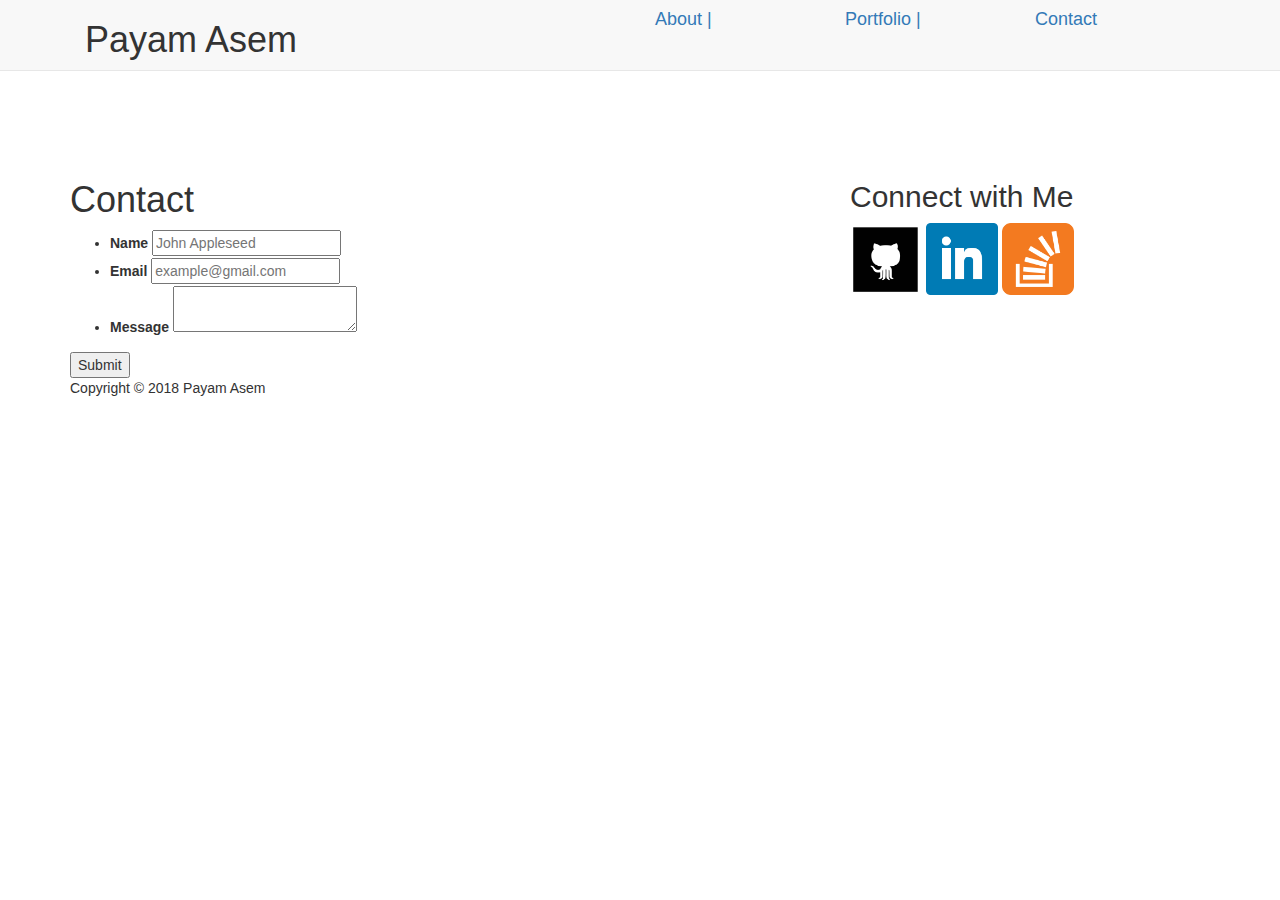
==== contact.html @ c4c55f1d "hw update" ====
<!doctype html>
<html lang="en-us">


<head>
    <meta charset="UTF-8">
    <title>Contact | Payam Asem</title>
    <link rel="stylesheet" href="https://maxcdn.bootstrapcdn.com/bootstrap/3.3.7/css/bootstrap.min.css" integrity="sha384-BVYiiSIFeK1dGmJRAkycuHAHRg32OmUcww7on3RYdg4Va+PmSTsz/K68vbdEjh4u" crossorigin="anonymous">
</head>

<body>
    <div class="container">
            <div class="row">
              <nav class="navbar navbar-default navbar-fixed-top">
                  <div class="container">
                  <div class="col-lg-6"><h1>Payam Asem</h1></div>
                  <h4>
                  <div class="col-lg-2"><a href="index.html">About |</a></div>
                  <div class="col-lg-2"><a href="portfolio.html">Portfolio |</a></div>
                  <div class="col-lg-2"><a href="contact.html">Contact</a></div> 
                  </h4>
                  </div>
              </nav>
            </div>

      <br><br><br><br><br><br><br><br>

    <div class="row">
      <div class="col-lg-6">
        <h1>Contact</h1>
          <form id="contact-form">
            <ul>
              <li>
                <label for="name">Name</label>
                <input type="text" id="name" name="name" placeholder="John Appleseed" required="required">
              </li>
              <li>
                <label for="email">Email</label>
                <input type="email" id="email" name="email" placeholder="example@gmail.com" required="required">
              </li>
              <li>
                <label for="message">Message</label>
                <textarea id="message" name="message" required="required"></textarea>
              </li>
            </ul>
            <input type="submit">
          </form>
      </div>
  
      <div class="col-lg-2"></div>
   
      <div class=col-lg-4>
        <h2>Connect with Me</h2>
        <a href="#"><img height="20%" width="20%" src="assets/images/github.png" class="social" alt="GitHub" /></a>
        <a href="#"><img height="20%" width="20%" src="assets/images/linkedin.png" class="social" alt="LinkedIn" /></a>
        <a href="#"><img height="20%" width="20%" src="assets/images/stackoverflow.png" class="social" alt="Stack Overflow" /></a>
      </div>
 
  </div>

    <div class="row">
      <div class="col-lg-12">
        Copyright &copy; 2018 Payam Asem
      </div>
    </div>

</div>
</body>
</html>
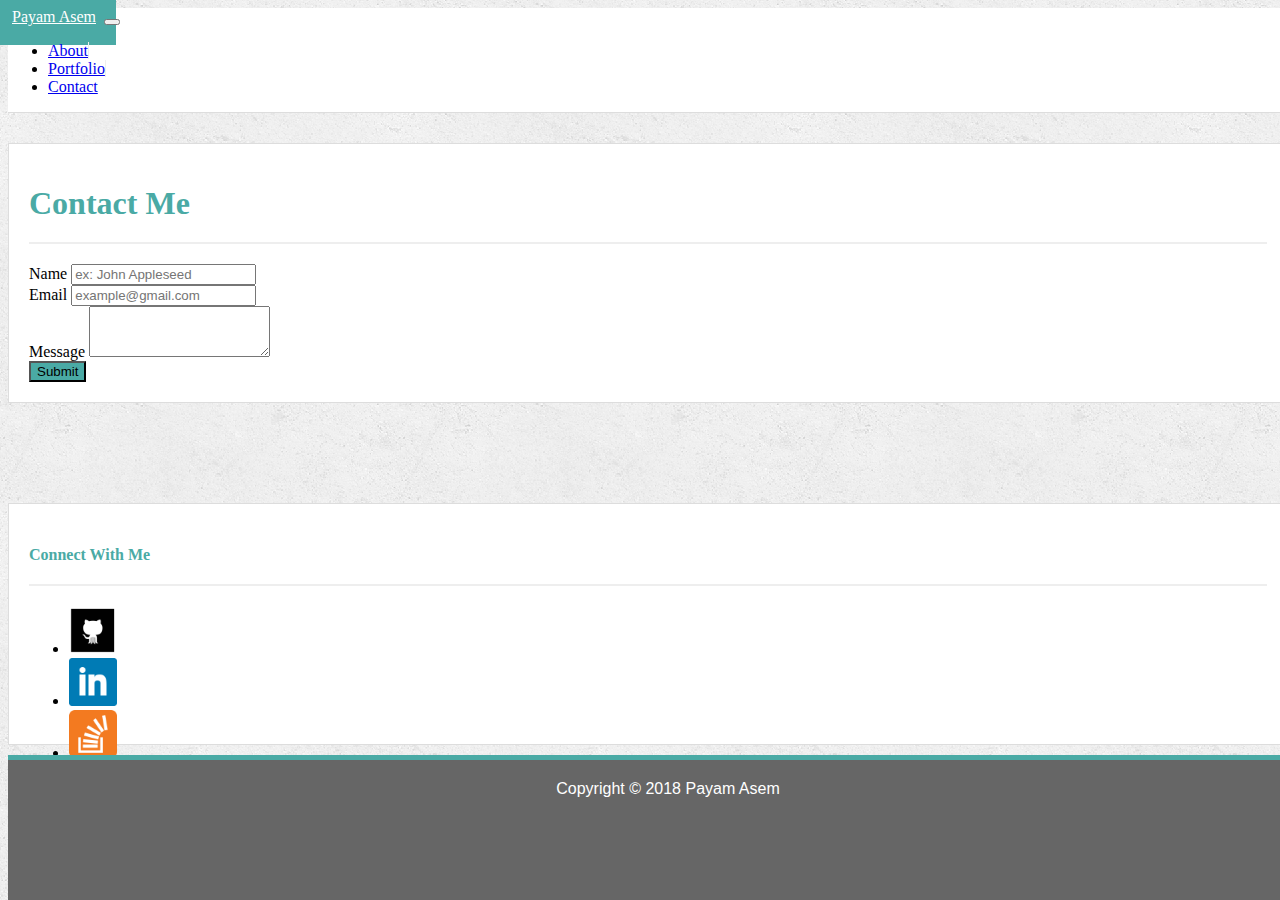
==== commit fadd2c6d: "hw update" ====
--- a/contact.html
+++ b/contact.html
@@ -1,69 +1,86 @@
 <!doctype html>
-<html lang="en-us">
+<html lang="en">
+  <head>
+    <!-- Required meta tags -->
+    <meta charset="utf-8">
+    <meta name="viewport" content="width=device-width, initial-scale=1, shrink-to-fit=no">
 
+    <!-- Bootstrap CSS -->
+    <link rel="stylesheet" href="https://maxcdn.bootstrapcdn.com/bootstrap/4.0.0-beta.3/css/bootstrap.min.css" integrity="sha384-Zug+QiDoJOrZ5t4lssLdxGhVrurbmBWopoEl+M6BdEfwnCJZtKxi1KgxUyJq13dy" crossorigin="anonymous">
 
-<head>
-    <meta charset="UTF-8">
-    <title>Contact | Payam Asem</title>
-    <link rel="stylesheet" href="https://maxcdn.bootstrapcdn.com/bootstrap/3.3.7/css/bootstrap.min.css" integrity="sha384-BVYiiSIFeK1dGmJRAkycuHAHRg32OmUcww7on3RYdg4Va+PmSTsz/K68vbdEjh4u" crossorigin="anonymous">
-</head>
+    <!-- Custom CSS -->
+    <link rel="stylesheet" href="assets/css/style.css">
 
-<body>
+    <title>Bootstrap Portfolio</title>
+  </head>
+  <body class="mainBody">
+    <nav class="navbar navbar-expand-lg navbar-light bg-light">
+      <div class="container">
+        <a class="navbar-brand" href="index.html">Payam Asem</a>
+        <button class="navbar-toggler" type="button" data-toggle="collapse" data-target="#navbarSupportedContent" aria-controls="navbarSupportedContent" aria-expanded="false" aria-label="Toggle navigation">
+        <span class="navbar-toggler-icon"></span>
+        </button>
+
+        <div class="collapse navbar-collapse " id="navbarSupportedContent">
+          <ul class="navbar-nav ml-auto">
+            <li class="nav-item ">
+              <a class="nav-link" href="index.html">About</a>
+            </li>
+            <li class="nav-item">
+              <a class="nav-link" href="portfolio.html">Portfolio</a>
+            </li>
+            <li class="nav-item active">
+              <a class="nav-link" href="contact.html">Contact</a>
+            </li>
+          </ul>
+        </div>
+      </div>
+    </nav>
+    
+      
     <div class="container">
-            <div class="row">
-              <nav class="navbar navbar-default navbar-fixed-top">
-                  <div class="container">
-                  <div class="col-lg-6"><h1>Payam Asem</h1></div>
-                  <h4>
-                  <div class="col-lg-2"><a href="index.html">About |</a></div>
-                  <div class="col-lg-2"><a href="portfolio.html">Portfolio |</a></div>
-                  <div class="col-lg-2"><a href="contact.html">Contact</a></div> 
-                  </h4>
-                  </div>
-              </nav>
+      <div class="row justify-content-center">
+        <div class="col-lg-8 mainContent">
+          <h1>Contact Me</h1>
+          <form>
+            <div class="form-group">
+              <label for="exampleInputEmail1">Name</label>
+              <input type="email" class="form-control" placeholder="ex: John Appleseed">
             </div>
+            <div class="form-group">
+              <label for="exampleInputPassword1">Email</label>
+              <input type="password" class="form-control" placeholder="example@gmail.com">
+            </div>
+            <div class="form-group">
+              <label for="exampleInputPassword1">Message</label>
+              <textarea class="form-control" id="exampleFormControlTextarea1" rows="3"></textarea>
+            </div>
+            <button type="submit" class="btn btn-primary">Submit</button>
+          </form>
 
-      <br><br><br><br><br><br><br><br>
-
-    <div class="row">
-      <div class="col-lg-6">
-        <h1>Contact</h1>
-          <form id="contact-form">
-            <ul>
-              <li>
-                <label for="name">Name</label>
-                <input type="text" id="name" name="name" placeholder="John Appleseed" required="required">
-              </li>
-              <li>
-                <label for="email">Email</label>
-                <input type="email" id="email" name="email" placeholder="example@gmail.com" required="required">
-              </li>
-              <li>
-                <label for="message">Message</label>
-                <textarea id="message" name="message" required="required"></textarea>
-              </li>
-            </ul>
-            <input type="submit">
-          </form>
-      </div>
-  
-      <div class="col-lg-2"></div>
-   
-      <div class=col-lg-4>
-        <h2>Connect with Me</h2>
-        <a href="#"><img height="20%" width="20%" src="assets/images/github.png" class="social" alt="GitHub" /></a>
-        <a href="#"><img height="20%" width="20%" src="assets/images/linkedin.png" class="social" alt="LinkedIn" /></a>
-        <a href="#"><img height="20%" width="20%" src="assets/images/stackoverflow.png" class="social" alt="Stack Overflow" /></a>
-      </div>
- 
-  </div>
-
-    <div class="row">
-      <div class="col-lg-12">
-        Copyright &copy; 2018 Payam Asem
+        </div>
+        <div class="col-lg-3 ml-auto sideBar">
+          <h4>Connect With Me</h4>
+          <ul class="list-inline">
+            <li class="list-inline-item"><a href="#"><img src="assets/images/github.png" alt="my github account"/></a></li>
+            <li class="list-inline-item"><a href="#"><img src="assets/images/linkedin.png" alt="my linkedin account"/></a></li>
+            <li class="list-inline-item"><a href="#"><img src="assets/images/stackoverflow.png" alt="my stackoverflow account"/></a></li>
+          </ul>
+        </div>
       </div>
     </div>
 
-</div>
-</body>
+    <footer class="footer">
+      <div class="container-fluid">
+        <span class="text-muted">Copyright &copy; 2018 Payam Asem</span>
+      </div>
+    </footer>
+
+    <!-- Optional JavaScript -->
+    <!-- jQuery first, then Popper.js, then Bootstrap JS -->
+    <script src="https://code.jquery.com/jquery-3.2.1.slim.min.js" integrity="sha384-KJ3o2DKtIkvYIK3UENzmM7KCkRr/rE9/Qpg6aAZGJwFDMVNA/GpGFF93hXpG5KkN" crossorigin="anonymous"></script>
+    <script src="https://cdnjs.cloudflare.com/ajax/libs/popper.js/1.12.9/umd/popper.min.js" integrity="sha384-ApNbgh9B+Y1QKtv3Rn7W3mgPxhU9K/ScQsAP7hUibX39j7fakFPskvXusvfa0b4Q" crossorigin="anonymous"></script>
+    <script src="https://maxcdn.bootstrapcdn.com/bootstrap/4.0.0-beta.3/js/bootstrap.min.js" integrity="sha384-a5N7Y/aK3qNeh15eJKGWxsqtnX/wWdSZSKp+81YjTmS15nvnvxKHuzaWwXHDli+4" crossorigin="anonymous"></script>
+
+  </body>
 </html>--- a/assets/css/style.css
+++ b/assets/css/style.css
@@ -0,0 +1,165 @@
+.mainBody{
+	background-image: url("../images/concrete_seamless.png");
+	width:100%;
+	min-height: 100%;
+	margin-bottom: 100px;
+}
+
+.mainContent{
+	background-color: #fff;
+	border:1px solid #ddd;
+	padding:20px;
+	margin-bottom: 100px;
+	overflow:hidden;
+}
+
+nav ul li a{
+	border-right:1px solid #eee;
+}
+
+nav ul li:last-child a{
+	border-right:0;
+}
+
+.mainContent img{
+	margin: 0 30px 30px 0;
+}
+
+.sideBar{
+	background-color: #fff;
+	border:1px solid #ddd;
+	padding:20px;
+	height:200px;
+}
+
+.sideBar li a img{
+	max-width:48px;
+	min-width:24px;
+	width:auto;
+}
+
+nav{
+	margin-bottom:30px;
+	background-color:#fff;
+	border-bottom:1px solid #ddd;
+}
+
+nav .navbar-brand{
+	background-color: #4aaaa5;
+	padding:20px;
+	margin: -.5rem -1rem;
+}
+
+.navbar-light .navbar-brand {
+	color:#fff;
+}
+
+h1, h2, h3, h4{
+	padding-bottom:20px;
+	border-bottom:2px solid #eee;
+	margin-bottom:20px;
+	font-family:serif;
+	color:#4aaaa5;
+}
+
+.titleStrip{
+	background-color:#4aaaa5;
+	color:#fff;
+	text-align:center;
+	padding:20px;
+	position: relative;
+  z-index: 2;
+  margin: -120px 0 50px 0
+}
+
+.btn-primary{
+	background-color: #4aaaa5;
+}
+
+footer{
+  border-top: 5px solid #4aaaa5;
+  background-color: #666;
+  color: #fff;
+  height: 100px;
+  clear: both;
+  text-align: center;
+  padding: 20px;
+  font-family: sans-serif;
+  position:fixed;
+  bottom:0;
+  width:100%;
+  z-index: 20;
+  margin-top:100px;
+}
+
+.portfolioItem{
+	overflow: hidden;
+}
+
+/* CSS ANIMATIONS  */
+
+
+/* Image fly in from the left  */
+
+.mainContent img{
+	-webkit-animation-name: imgMove; /* Safari 4.0 - 8.0 */
+    -webkit-animation-duration: 1s; /* Safari 4.0 - 8.0 */
+    animation-name: imgMove;
+    animation-duration: 1s;
+}
+
+/* Safari 4.0 - 8.0 */
+@-webkit-keyframes imgMove {
+    from {left:200px;}
+    to {left:0px;}
+}
+
+/* Standard syntax */
+@keyframes imgMove {
+    from {left:200px;}
+    to {left:0px;}
+}
+
+
+/* Text Fly in from the right  */
+
+.mainContent p{
+	-webkit-animation-name: txtMove; /* Safari 4.0 - 8.0 */
+    -webkit-animation-duration: 1s; /* Safari 4.0 - 8.0 */
+    animation-name: txtMove;
+    animation-duration: 1s;
+}
+
+/* Safari 4.0 - 8.0 */
+@-webkit-keyframes txtMove {
+    from {left:-200px;}
+    to {left:0px;}
+}
+
+/* Standard syntax */
+@keyframes txtMove {
+    from {left:-200px;}
+    to {left:0px;}
+}
+
+
+/* Title sTrip slide in and fade color */
+
+.titleStrip {
+    -webkit-animation-name: example; /* Safari 4.0 - 8.0 */
+    -webkit-animation-duration: 1s; /* Safari 4.0 - 8.0 */
+    animation-name: example;
+    animation-duration: 1s;
+}
+
+/* Safari 4.0 - 8.0 */
+@-webkit-keyframes example {
+    from {background-color: #4aaaa5; left:-200px;}
+    to {background-color: #0fe3d8; left:0px;}
+}
+
+/* Standard syntax */
+@keyframes example {
+    from {background-color: #4aaaa5; left:-200px;}
+    to {background-color: #0fe3d8; left:0px;}
+}